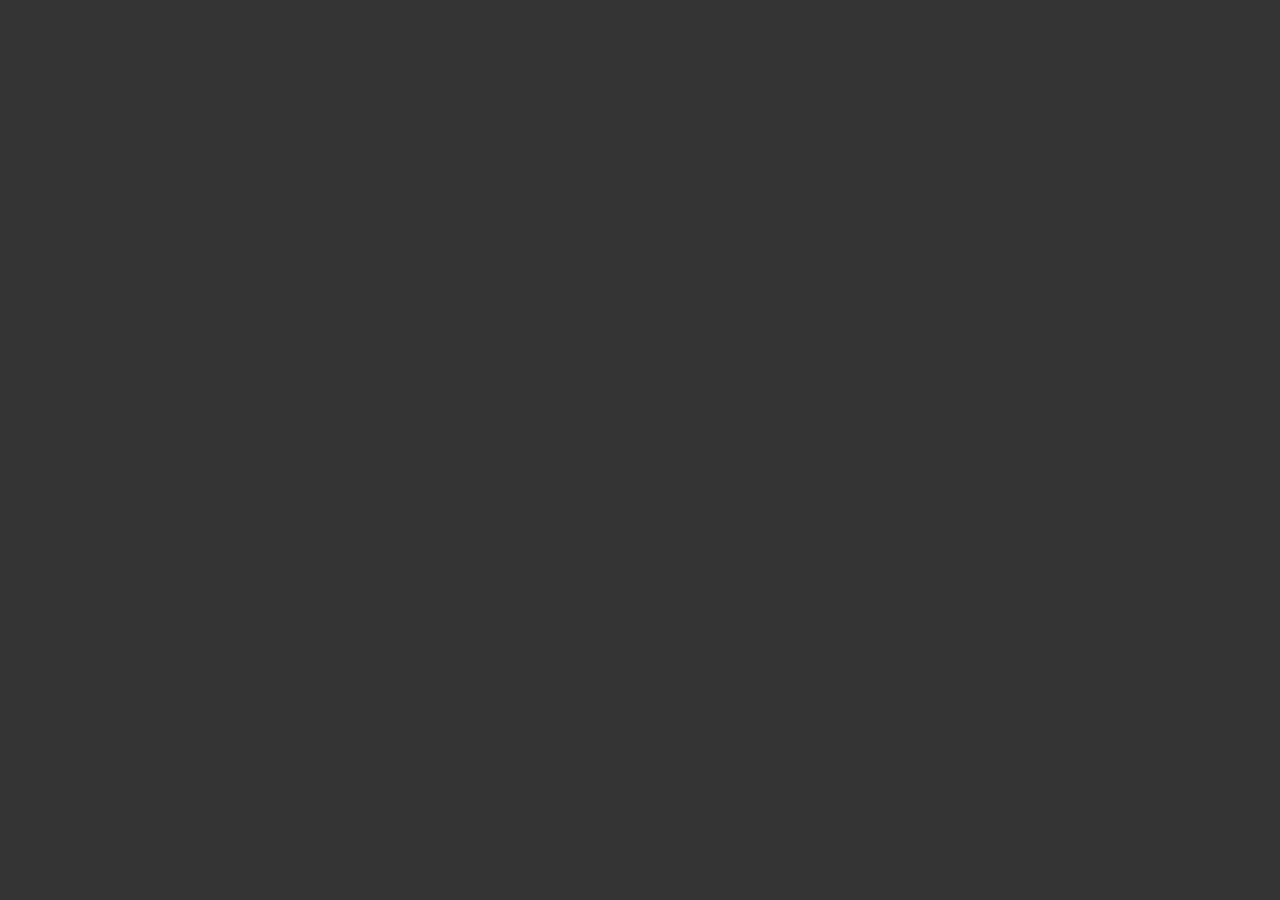
==== movingHead.html @ 146b06ae "Made a moving head, moves from left to right!" ====
<!DOCTYPE html>
<html>
    <head>
        <title>Moving Heads!</title>
        <link rel="stylesheet" href="movingHead.css">
    </head>
    <body>
        <div class="movingHeadBox">
            <img src="img/myHead.jpg">
        </div>

    </body>
</html>
---- movingHead.css ----
* {
    background-color: #333;
}

.movingHeadBox img {
    position: relative;
    left: -210px;
    top: 400px;
    height: 180px;
    width: 180px;
    padding: 5px;
    border: 2px solid white;
    border-radius: 50%;
    animation-name: sidescroller;
    animation-duration: 5s;
    animation-iteration-count: infinite;
}

@keyframes sidescroller{
    0% {left: -230px; top: 400px;}
    100% {left: 700px; top: 0px;}
}
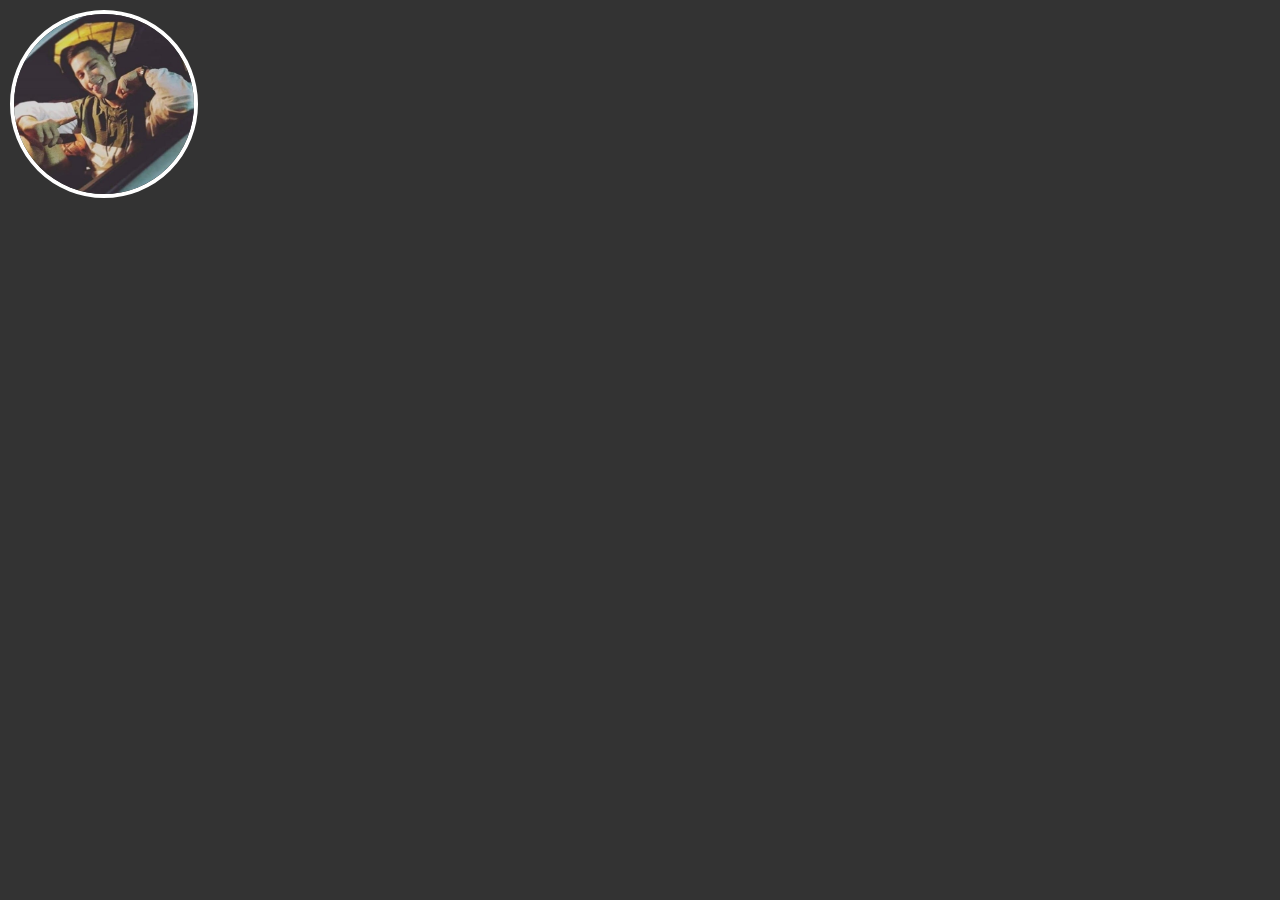
==== commit 494596f9: "ADDED: kamby!" ====
--- a/movingHead.html
+++ b/movingHead.html
@@ -8,6 +8,12 @@
         <div class="movingHeadBox">
             <img src="img/myHead.jpg">
         </div>
+       <div class="movingBorisBox">
+           <img src="img/borisHead.jpg">
+       </div>
+       <div class="movingKambaBox">
+           <img src="img/kambaHead.jpg">
+       </div>
 
     </body>
 </html>--- a/movingHead.css
+++ b/movingHead.css
@@ -1,5 +1,6 @@
 * {
     background-color: #333;
+    margin : 0;
 }
 
 .movingHeadBox img {
@@ -8,15 +9,51 @@
     top: 400px;
     height: 180px;
     width: 180px;
-    padding: 5px;
-    border: 2px solid white;
+    
+    border: 4px solid white;
     border-radius: 50%;
     animation-name: sidescroller;
-    animation-duration: 5s;
+    animation-duration: 4s;
+    animation-iteration-count: infinite;
+}
+
+.movingBorisBox img{
+    position: absolute;
+    height: 180px;
+    width: 180px;
+    border: 4px solid white;
+    border-radius: 50%;
+    left: -210px;
+    top: -10px;
+    animation-name: borisSideScroller;
+    animation-duration: 6s;
+    animation-iteration-count: infinite;
+}
+
+.movingKambaBox img{
+    position: absolute;
+    height: 180px;
+    width: 180px;
+    border: 4px white solid;
+    border-radius: 50%;
+    top: 10px;
+    left: 10px;
+    animation-name: kambaSideScroller;
+    animation-duration: 2s;
     animation-iteration-count: infinite;
 }
 
 @keyframes sidescroller{
     0% {left: -230px; top: 400px;}
     100% {left: 700px; top: 0px;}
+}
+
+@keyframes borisSideScroller {
+    0% {left: -210px; top: -10px;}
+    100% {left: 700px; top: 300px;}
+}
+
+@keyframes kambaSideScroller {
+    0% {left: 600px; top: -210px;}
+    100% {left: -210px; top: 300px;}
 }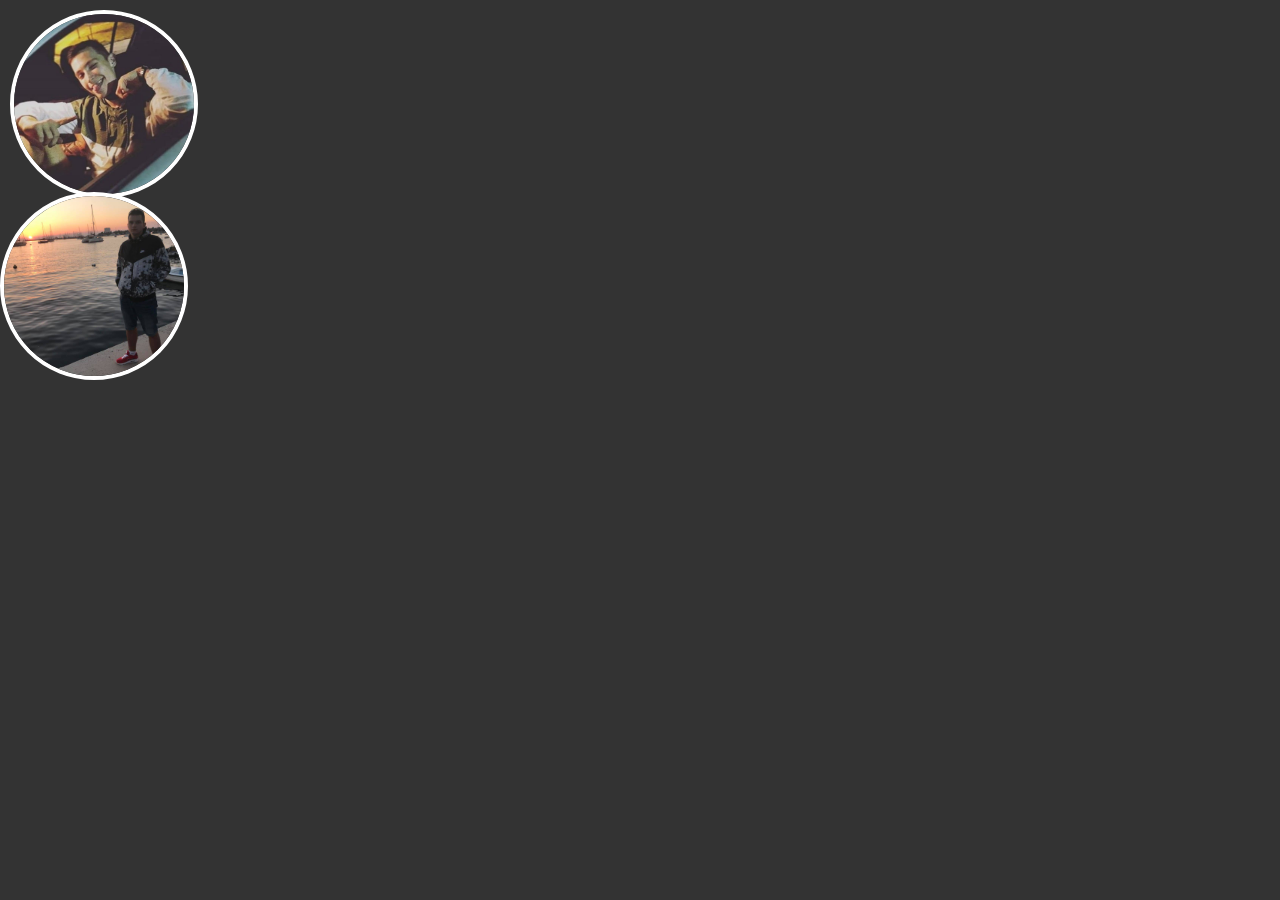
==== commit a8bce8f0: "ADDED: smaja!" ====
--- a/movingHead.html
+++ b/movingHead.html
@@ -14,6 +14,9 @@
        <div class="movingKambaBox">
            <img src="img/kambaHead.jpg">
        </div>
+       <div class="movingSmajaBox">
+           <img src="img/smajaHead.jpg">
+       </div>
 
     </body>
 </html>--- a/movingHead.css
+++ b/movingHead.css
@@ -43,6 +43,17 @@
     animation-iteration-count: infinite;
 }
 
+.movingSmajaBox img{
+    position: absolute;
+    height: 180px;
+    width: 180px;
+    border: 4px white solid;
+    border-radius: 50%;
+    animation-name: smajaSideScroller;
+    animation-duration: 3s;
+    animation-iteration-count: infinite;
+}
+
 @keyframes sidescroller{
     0% {left: -230px; top: 400px;}
     100% {left: 700px; top: 0px;}
@@ -56,4 +67,10 @@
 @keyframes kambaSideScroller {
     0% {left: 600px; top: -210px;}
     100% {left: -210px; top: 300px;}
+}
+
+@keyframes smajaSideScroller {
+    0% {right : -210px; top: 300px;}
+    100% {right: 510px; top: -210px;}
+    
 }